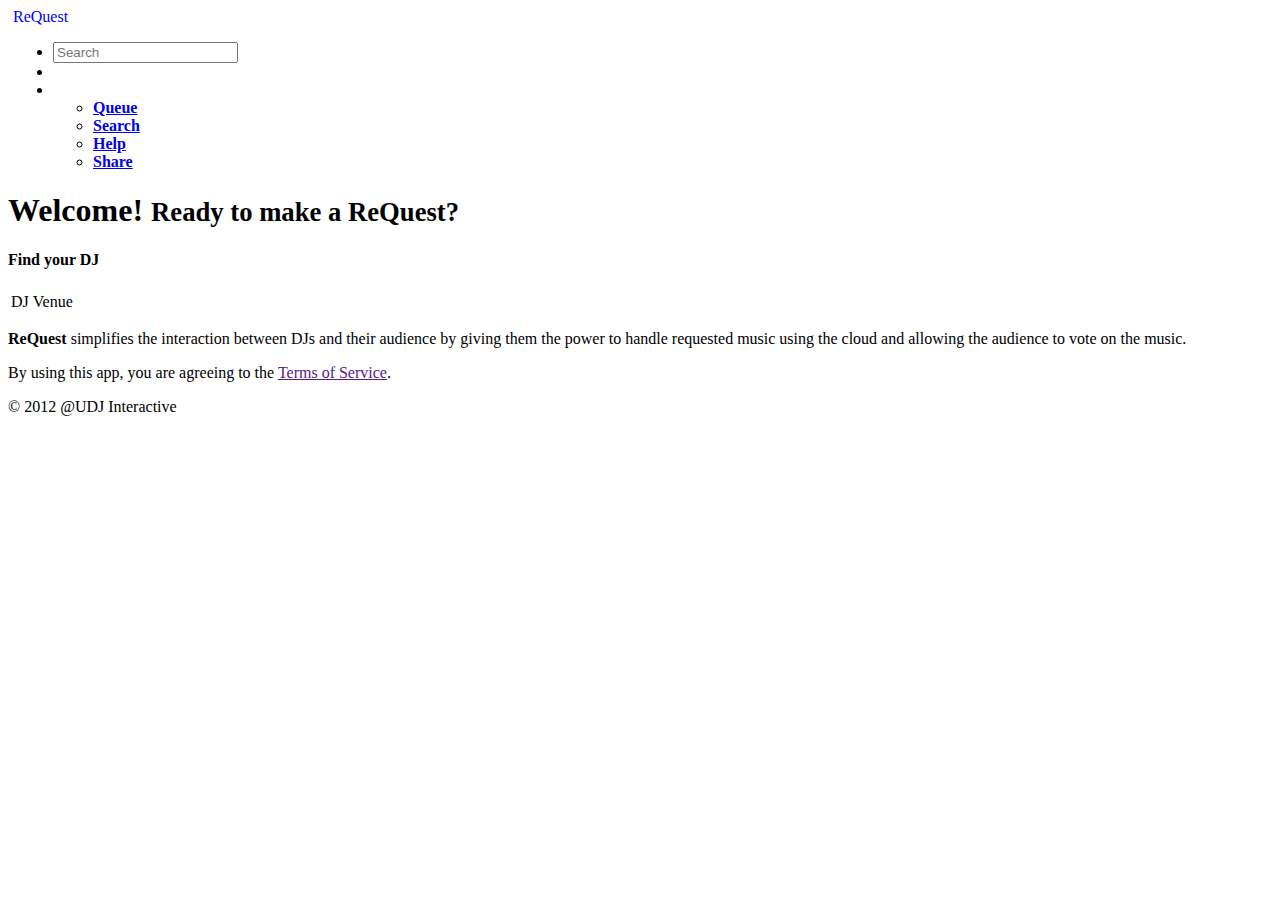
==== index.html @ 40f7f28f "Merge pull request #11 from theawkwardduck/search_bar" ====
<!doctype html>
<html>
<head>
	<meta charset="utf-8">
	<meta name="viewport" content="width=device-width, initial-scale=1.0 maximum-scale=1.0 user-scalable=0">
	<meta name="description" content="A simple app for requesting music to be played by a DJ.">
	
	<title>ReQuest Home</title>
	
	<link rel="icon" type="image/png" href="#">

	<!-- CSS -->
	<link href="assets/css/bootstrap.css" rel="stylesheet" type="text/css">
	<link href="assets/css/bootstrap-responsive.css" rel="stylesheet" type="text/css">
	<link href="assets/css/custom.css" rel="stylesheet" type="text/css">
	<link href="assets/css/main.css" rel="stylesheet" type="text/css">

	<!-- Javascript -->
	<script src="assets/js/jquery-1.8.3.js"></script>
	<script src="assets/js/bootstrap.js"></script>
	<script src="assets/js/custom.js"></script>
	
	<!-- App code -->
	<script src="app/js/gui.js"></script>
	<script src="app/js/global.js"></script>
	<script src="app/js/dj.js"></script>
	<script src="app/js/search.js"></script>
	<script src="app/js/songs.js"></script>
	<script src="app/js/queue.js"></script>

	<!-- HTML5 shim for IE backwards compatibility -->
	<!--[if lt IE 9]>
	  <script src="http://html5shim.googlecode.com/svn/trunk/html5.js"></script>
	<![endif]-->
</head>

<body onload="setupApp()">
	<!-- responsive layout for phone devices -->
	<div class="container-fluid">
		<nav class="row-fluid ">
			<div id="nav_bar" class="navbar">
				<div class="navbar-inner">
					<a class="brand active" href="javascript:void(0)" id="index_tab" >ReQuest</a>
					<ul class="nav pull-right">
						<li><form class="navbar-search"><input type="text" class="search-query input-small" placeholder="Search"></form></li>
	  					<li class="divider-vertical"></li>
  						<li class="dropdown">
    						<a href="#" class="dropdown-toggle" data-toggle="dropdown"><span class="icon-align-justify"></span></a>
    						<ul class="dropdown-menu">
    							<li id="queue_tab" class="pull-right"><a href="javascript:void(0)" ><strong>Queue  </strong><span class="icon-music"></span></a></li>
	  							<li id="search_tab" class="pull-right"><a href="javascript:void(0)"><strong>Search  </strong><span class="icon-search"></span></a></li>
    							<li id="help_tab" class="pull-right"><a href="javascript:void(0)"><strong>Help  </strong><span class="icon-question-sign"></span></a></li>
	  							<li id="share_tab" class="pull-right"><a href="javascript:void(0)"><strong>Share  </strong><span class="icon-share"></span></a></li>
    						</ul>
 						</li>
					</ul>
				</div>
			</div>
		</nav>

		<!-- For displaying Bootstrap style popup notifications -->
		<div id="alert-area" class="row-fluid" style="position:fixed;"></div>

		<!-- Tabs -->
		<div id="index_tab_div" class="row-fluid ">
			<div class="page-header">
	  			<h1>Welcome!  <small>Ready to make a <strong>ReQuest</strong>?</small></h1>
			</div>
			<h4>Find your DJ</h4>
			<table id="dj_table" class="table well">
				<thead>
					<td>DJ</td>
					<td>Venue</td>
					<td></td>
				</thead>
				<tbody>
				</tbody>
			</table>
			<div class="well">
				<p><strong>ReQuest</strong> simplifies the interaction between DJs and their audience by giving them the power to handle requested music using the cloud and allowing the audience to vote on the music.</p>
			</div>
		</div>
		
		<div id="queue_tab_div" class="row-fluid " style="display: none;">
			<h4 id="dj_name_bill"></h4>
			<table id="queue_table" class="table well">
				<thead>
					<td></td>
					<td>Track</td>
					<td>Total</td>
					<td>Vote</td>
					<td></td>
				</thead>
				<tbody>
				</tbody>
			</table>
			<!-- <div class="pagination pagination-centered pagination-medium">
				<ul>
					<li class="active"><a href="#"><span class="icon-arrow-left"></span></a></li>
					<li><a href="#"><span class="icon-arrow-right"></span></a></li>
				</ul>
			</div> -->
		</div>

		<div id="search_tab_div" class="row-fluid " style="display: none;">
			<aside class="row-fluid ">
				<h4>Search for a track:</h4>
				<div class="form-search form-centered">
					<input id="song_search_input" type="text" class="input-medium"></input>
					<button class="btn btn-primary" id="song_search_button">Search</button>
				</div>
			</aside>
			
			<div class="row-fluid ">
				<h3>Search Results  <small id="number_songs_found"></small></h3>
				<div id="search_results_list">
				</div>
			</div>
		</div>

		<div id="help_tab_div" class="row-fluid " style="display: none;">
			<dl>
				<dt>How do I request a song?</dt>
				<dd>Click the <strong>Search</strong> tab, type the title or artist in the box, click <strong>Search</strong>, then select the track.</dd>
				<dt>I requested a track but it hasn't played yet?</dt>
				<dd>The DJ may not have the track you have requested.</dd>
				<dt>I'm a DJ, how do I sign up for <strong>ReQuest</strong>?</dt>
				<dd>You can email us (email address).</dd>
				<dt>This is cool, how can I tell more people about it?</dt>
				<dd>Click the <span class="icon-share"></span> link and you can share with any popular social network.</dd>
			</dl>
		</div>

		<div id="share_tab_div" class="row-fluid " style="display: none;">
			<div class="row-fluid ">
				<h3>ReQuest Social<small><span> </span>Share</small></h3>
			</div>
			<section class="row-fluid ">
				<ul class="nav nav-tabs nav-stacked" style="text-align:center">
					<li><a href="sms:?body=Check%20out%20ReQuest%20http://theawkwardduck.com/">SMS Message</a></li>
					<li><a href="">Email</a></li>
					<li><a href="">Facebook</a></li>
					<li><a href="">Twitter</a></li>
					<li><a href="">Google+</a></li>
					<li><a href="">Pintrest</a></li>
				</ul>
				<ul class="nav nav-tabs nav-stacked" style="text-align:center">
					<li><a href="">Contact Us</a></li>
				</ul>
			</section>
		</div>

		<footer class="row-fluid ">
			<div class="muted">
				<p>By using this app, you are agreeing to the <a href="">Terms of Service</a>.<p>
			</div>
			<div>
				<p class="pull-right muted">&copy; 2012 @UDJ Interactive</p>
			</div>
		</footer>
	</div>

	<!-- responsive layout for all other devices -->
	<!-- <div class="container-fluid hidden-phone">
		<header class="row-fluid">
			<div class="alert alert-block">
	  			<button type="button" class="close" data-dismiss="alert">&times;</button>
	  			<h4>Opps!<small> </small></h4>
				<p>You must change your browser's window size to view the responsive mobile app layout. Please make your browser's window size less than 767 pixels wide.</p>
			</div>
		</header>

		<section class="row-fluid">
			<aside class="span#">
			</aside>
			<article class="span#">
			</article>
		</section>
	</div> -->
</body>
</html>
---- assets/css/custom.css ----
/* Custom Child Style Sheet for Bootstrap */
/* Created by @theawkwardduck */

/* Styles title/artist vertically against the image in results page. */
.results-info {
	padding-left:80px;
	padding-top:6px;
	}
	
/* Moves the track/artist <h5> up in the table. */
table h5 {
	margin-top:0px;
	}
	
/* Makes mobile title blue */
.navbar .brand:hover {
	color:#777777;
	text-decoration: none;
	}
.navbar .brand {
	color:blue;
	text-decoration: none;
	}

/* Changes the width of navbar and dropdown to fit on a mobile browser */
.navbar .nav > li > a {
  padding: 10px 10px 10px 12px; 
  margin-left: 0px;
}

.navbar-inner {
  padding-right: 0px;
  padding-left: 5px;
}

.navbar .nav .divider-vertical {
  margin-right: -2px;
}
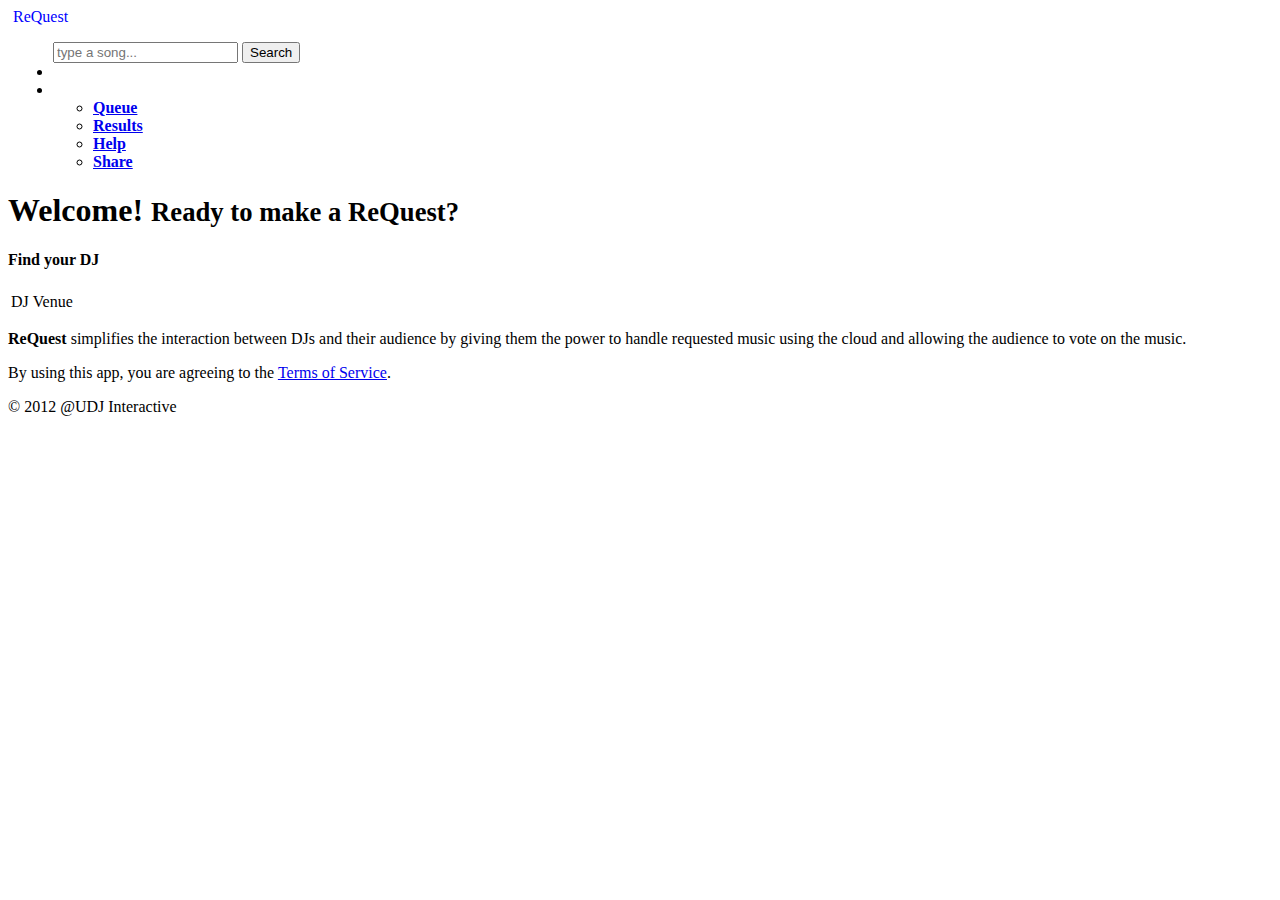
==== commit 122de8b5: "debugging" ====
--- a/index.html
+++ b/index.html
@@ -42,13 +42,16 @@
 				<div class="navbar-inner">
 					<a class="brand active" href="javascript:void(0)" id="index_tab" >ReQuest</a>
 					<ul class="nav pull-right">
-						<li><form class="navbar-search"><input type="text" class="search-query input-small" placeholder="Search"></form></li>
+						<div class="navbar-search input-append">
+							<input id="song_search_input" type="text" class="input-small" placeholder="type a song...">
+							<button id="song_search_button" class="btn btn-primary button-small">Search</button>
+						</div>
 	  					<li class="divider-vertical"></li>
   						<li class="dropdown">
     						<a href="#" class="dropdown-toggle" data-toggle="dropdown"><span class="icon-align-justify"></span></a>
     						<ul class="dropdown-menu">
     							<li id="queue_tab" class="pull-right"><a href="javascript:void(0)" ><strong>Queue  </strong><span class="icon-music"></span></a></li>
-	  							<li id="search_tab" class="pull-right"><a href="javascript:void(0)"><strong>Search  </strong><span class="icon-search"></span></a></li>
+	  							<li id="search_tab" class="pull-right"><a href="javascript:void(0)"><strong>Results  </strong><span class="icon-search"></span></a></li>
     							<li id="help_tab" class="pull-right"><a href="javascript:void(0)"><strong>Help  </strong><span class="icon-question-sign"></span></a></li>
 	  							<li id="share_tab" class="pull-right"><a href="javascript:void(0)"><strong>Share  </strong><span class="icon-share"></span></a></li>
     						</ul>
@@ -59,7 +62,9 @@
 		</nav>
 
 		<!-- For displaying Bootstrap style popup notifications -->
-		<div id="alert-area" class="row-fluid" style="position:fixed;"></div>
+		<div class="row-fluid">
+			<div id="alert-area" style="position:fixed;"></div>
+		</div>
 
 		<!-- Tabs -->
 		<div id="index_tab_div" class="row-fluid ">
@@ -102,15 +107,7 @@
 			</div> -->
 		</div>
 
-		<div id="search_tab_div" class="row-fluid " style="display: none;">
-			<aside class="row-fluid ">
-				<h4>Search for a track:</h4>
-				<div class="form-search form-centered">
-					<input id="song_search_input" type="text" class="input-medium"></input>
-					<button class="btn btn-primary" id="song_search_button">Search</button>
-				</div>
-			</aside>
-			
+		<div id="search_tab_div" class="row-fluid " style="display: none;">			
 			<div class="row-fluid ">
 				<h3>Search Results  <small id="number_songs_found"></small></h3>
 				<div id="search_results_list">
@@ -152,7 +149,7 @@
 
 		<footer class="row-fluid ">
 			<div class="muted">
-				<p>By using this app, you are agreeing to the <a href="">Terms of Service</a>.<p>
+				<p>By using this app, you are agreeing to the <a href="terms.html">Terms of Service</a>.<p>
 			</div>
 			<div>
 				<p class="pull-right muted">&copy; 2012 @UDJ Interactive</p>
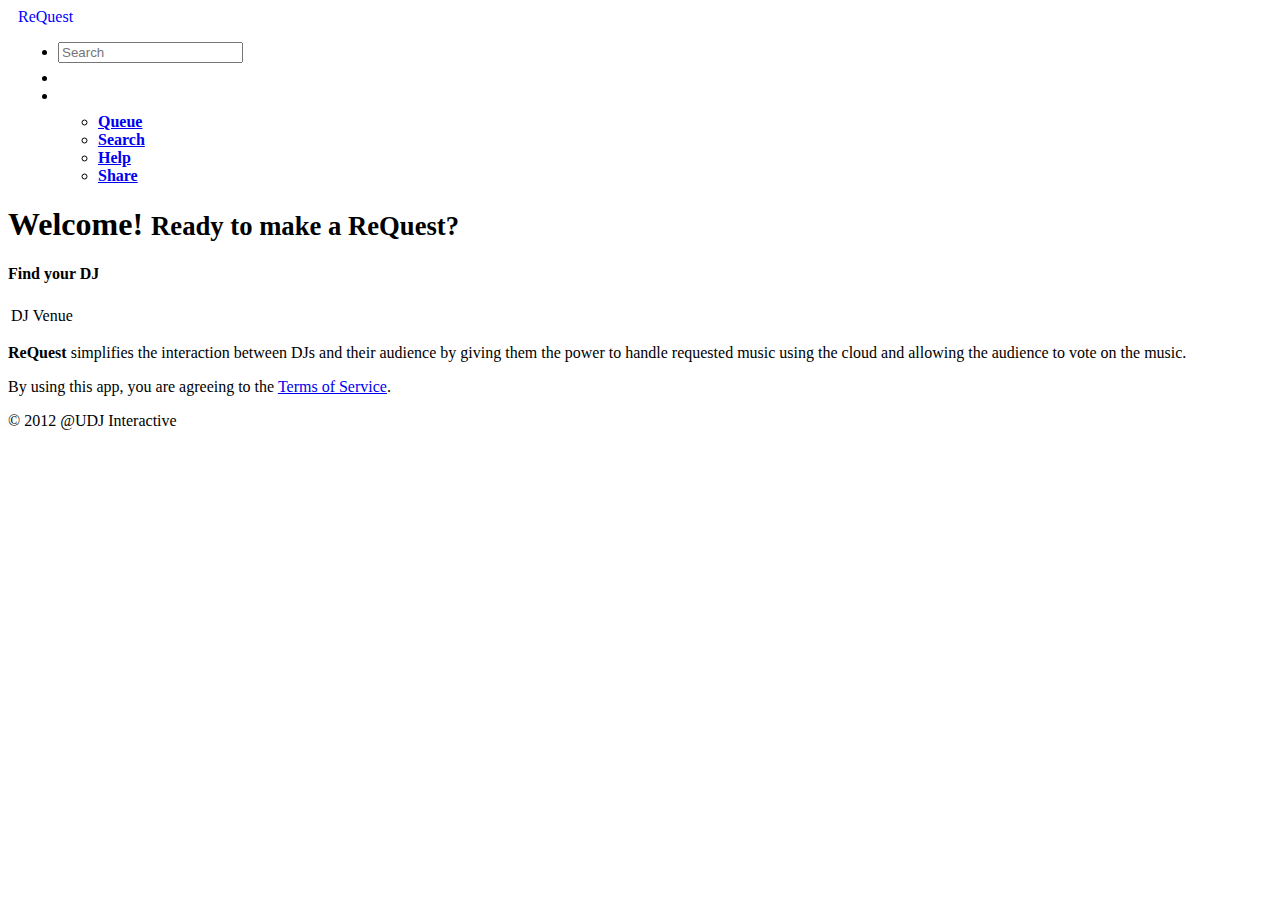
==== commit 4df537dc: "Fixes search box styling and adds a search icon." ====
--- a/index.html
+++ b/index.html
@@ -42,16 +42,13 @@
 				<div class="navbar-inner">
 					<a class="brand active" href="javascript:void(0)" id="index_tab" >ReQuest</a>
 					<ul class="nav pull-right">
-						<div class="navbar-search input-append">
-							<input id="song_search_input" type="text" class="input-small" placeholder="type a song...">
-							<button id="song_search_button" class="btn btn-primary button-small">Search</button>
-						</div>
+						<li><form class="navbar-search"><input type="text" class="navbar-form input-small" placeholder="Search"><a href="" id="search-icon" class="icon-search"></a></form></li> <!-- This icon could be an advanced search feature or used as the search "button" -->
 	  					<li class="divider-vertical"></li>
   						<li class="dropdown">
     						<a href="#" class="dropdown-toggle" data-toggle="dropdown"><span class="icon-align-justify"></span></a>
     						<ul class="dropdown-menu">
     							<li id="queue_tab" class="pull-right"><a href="javascript:void(0)" ><strong>Queue  </strong><span class="icon-music"></span></a></li>
-	  							<li id="search_tab" class="pull-right"><a href="javascript:void(0)"><strong>Results  </strong><span class="icon-search"></span></a></li>
+	  							<li id="search_tab" class="pull-right"><a href="javascript:void(0)"><strong>Search  </strong><span class="icon-search"></span></a></li>
     							<li id="help_tab" class="pull-right"><a href="javascript:void(0)"><strong>Help  </strong><span class="icon-question-sign"></span></a></li>
 	  							<li id="share_tab" class="pull-right"><a href="javascript:void(0)"><strong>Share  </strong><span class="icon-share"></span></a></li>
     						</ul>
@@ -107,7 +104,15 @@
 			</div> -->
 		</div>
 
-		<div id="search_tab_div" class="row-fluid " style="display: none;">			
+		<div id="search_tab_div" class="row-fluid " style="display: none;">
+			<aside class="row-fluid ">
+				<h4>Search for a track:</h4>
+				<div class="form-search form-centered">
+					<input id="song_search_input" type="text" class="input-medium"></input>
+					<button class="btn btn-primary" id="song_search_button">Search</button>
+				</div>
+			</aside>
+			
 			<div class="row-fluid ">
 				<h3>Search Results  <small id="number_songs_found"></small></h3>
 				<div id="search_results_list">
--- a/assets/css/custom.css
+++ b/assets/css/custom.css
@@ -7,32 +7,53 @@
 	padding-top:6px;
 	}
 	
-/* Moves the track/artist <h5> up in the table. */
+/* Moves the track/artist <h5> up in the queue table. */
 table h5 {
 	margin-top:0px;
 	}
 	
 /* Makes mobile title blue */
+.navbar .brand {
+	color:blue;
+	text-decoration: none;
+	}
+/* Changes color on hover (does nothing for mobile layout).*/
 .navbar .brand:hover {
 	color:#777777;
 	text-decoration: none;
 	}
-.navbar .brand {
-	color:blue;
-	text-decoration: none;
+
+/* Changes the padding of dropdown button. */
+.navbar .nav > li > a {
+  	padding: 10px 10px 10px 12px; 
+}
+
+/* Shortens navigation bar padding to fit mobie layout. */
+.navbar-inner {
+  	padding-right: 0px; 
+  	padding-left: 10px;
+}
+
+/* Moves vertical divider closer to dropdown button */ 
+.navbar .nav .divider-vertical {
+  	margin-right: -2px;
+}
+
+/* Positions search icon in the search box */
+#search-icon {
+  	display: inline-block;
+  	position: relative;
+  	left: -12px;
+  	bottom: 2px;
 	}
 
-/* Changes the width of navbar and dropdown to fit on a mobile browser */
-.navbar .nav > li > a {
-  padding: 10px 10px 10px 12px; 
-  margin-left: 0px;
+/* Removes bottom margin on search box */
+input[type="text"] {
+	margin-bottom: 6px;
+	margin-right: -10px;
 }
 
-.navbar-inner {
-  padding-right: 0px;
-  padding-left: 5px;
-}
-
-.navbar .nav .divider-vertical {
-  margin-right: -2px;
+/* Removes dropdown overlap on dropdown button */
+.dropdown-menu {
+	margin-top: 8px;
 }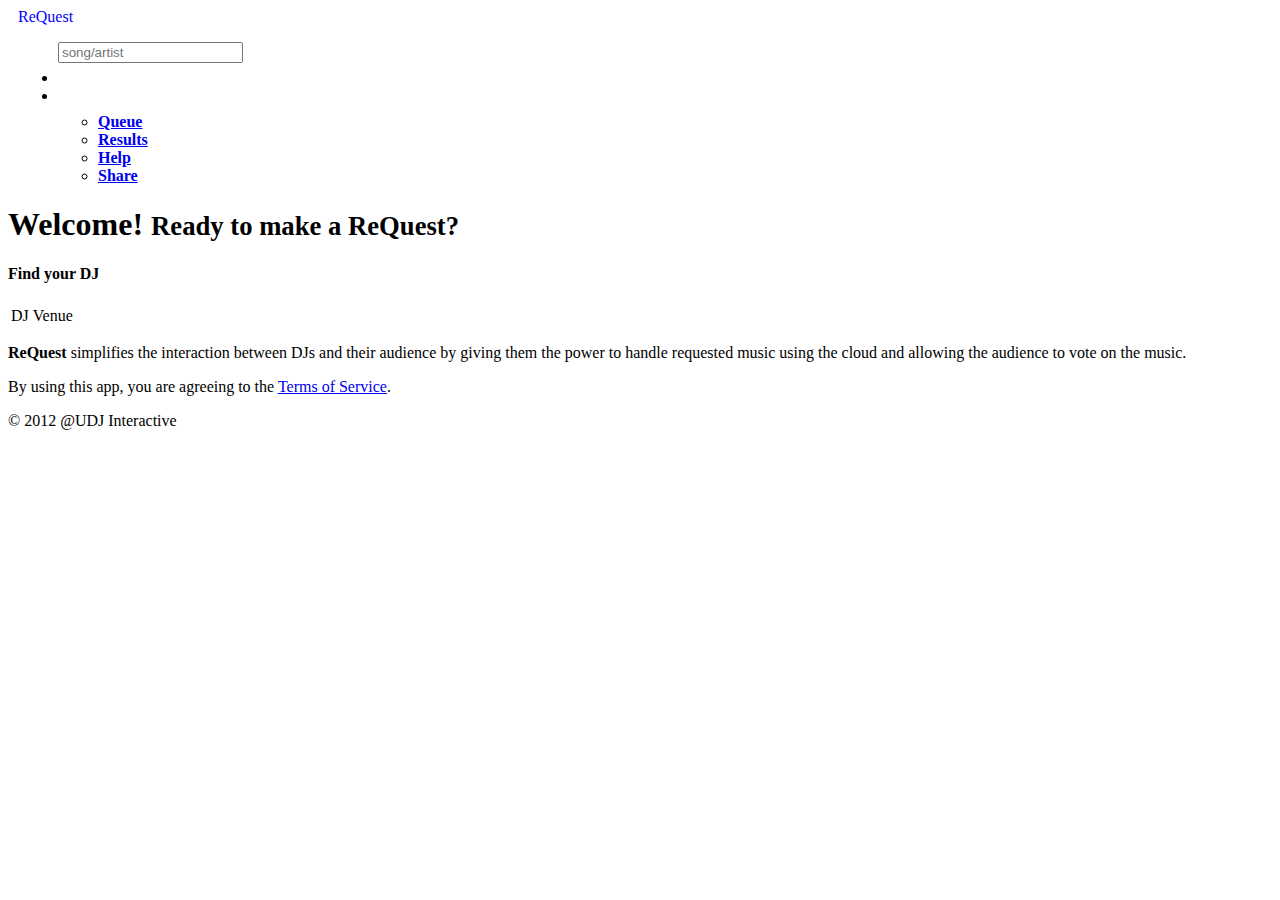
==== commit 011b7be7: "Added search handler function. Removed search button from search text box" ====
--- a/index.html
+++ b/index.html
@@ -42,13 +42,16 @@
 				<div class="navbar-inner">
 					<a class="brand active" href="javascript:void(0)" id="index_tab" >ReQuest</a>
 					<ul class="nav pull-right">
-						<li><form class="navbar-search"><input type="text" class="navbar-form input-small" placeholder="Search"><a href="" id="search-icon" class="icon-search"></a></form></li> <!-- This icon could be an advanced search feature or used as the search "button" -->
+						<div class="navbar-search input-prepend">
+							<span class="add-on"><i class="icon-search"></i></span>
+							<input id="song_search_input" type="text" class="input-small" placeholder="song/artist">
+						</div>
 	  					<li class="divider-vertical"></li>
   						<li class="dropdown">
     						<a href="#" class="dropdown-toggle" data-toggle="dropdown"><span class="icon-align-justify"></span></a>
     						<ul class="dropdown-menu">
     							<li id="queue_tab" class="pull-right"><a href="javascript:void(0)" ><strong>Queue  </strong><span class="icon-music"></span></a></li>
-	  							<li id="search_tab" class="pull-right"><a href="javascript:void(0)"><strong>Search  </strong><span class="icon-search"></span></a></li>
+	  							<li id="search_tab" class="pull-right"><a href="javascript:void(0)"><strong>Results  </strong><span class="icon-search"></span></a></li>
     							<li id="help_tab" class="pull-right"><a href="javascript:void(0)"><strong>Help  </strong><span class="icon-question-sign"></span></a></li>
 	  							<li id="share_tab" class="pull-right"><a href="javascript:void(0)"><strong>Share  </strong><span class="icon-share"></span></a></li>
     						</ul>
@@ -104,15 +107,7 @@
 			</div> -->
 		</div>
 
-		<div id="search_tab_div" class="row-fluid " style="display: none;">
-			<aside class="row-fluid ">
-				<h4>Search for a track:</h4>
-				<div class="form-search form-centered">
-					<input id="song_search_input" type="text" class="input-medium"></input>
-					<button class="btn btn-primary" id="song_search_button">Search</button>
-				</div>
-			</aside>
-			
+		<div id="search_tab_div" class="row-fluid " style="display: none;">			
 			<div class="row-fluid ">
 				<h3>Search Results  <small id="number_songs_found"></small></h3>
 				<div id="search_results_list">
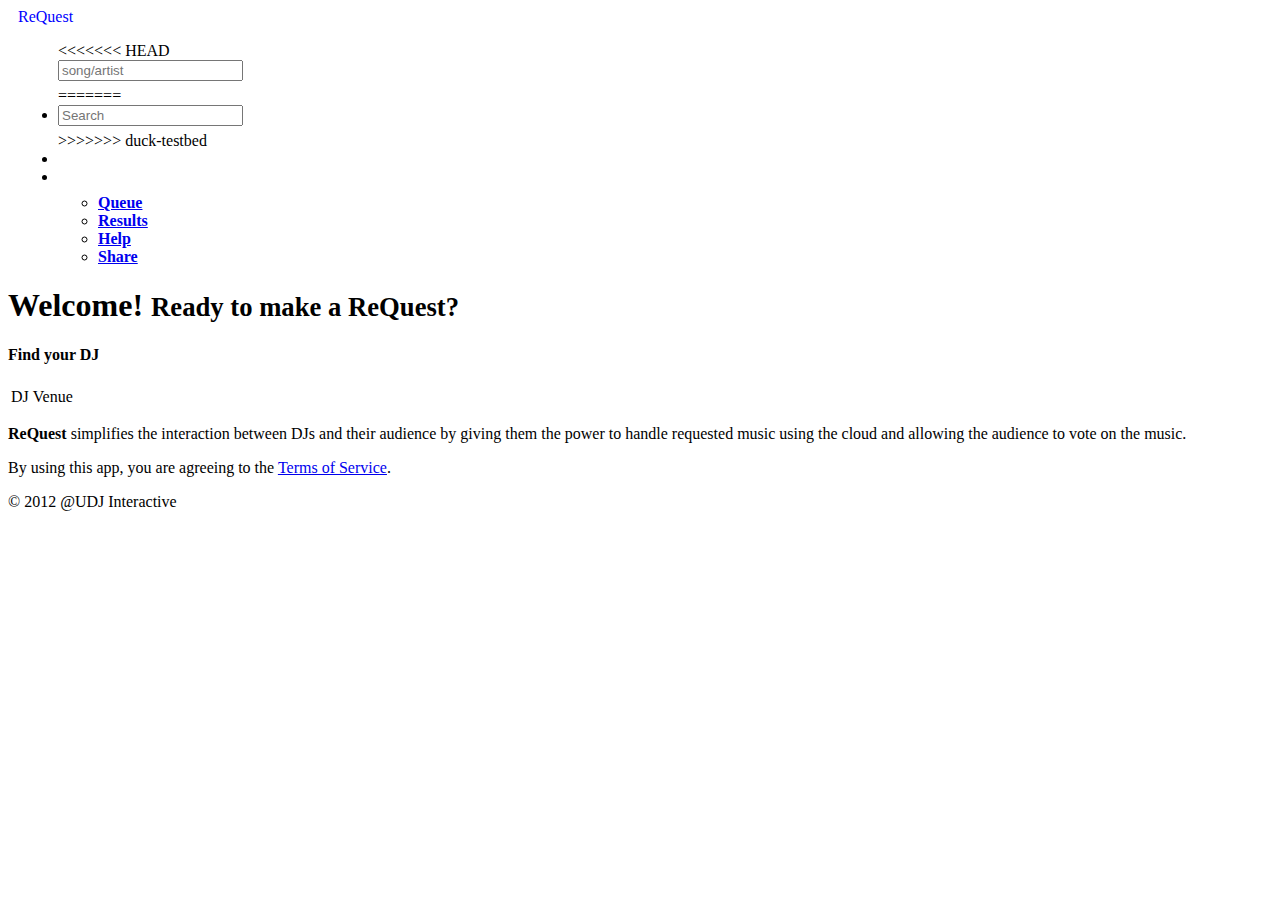
==== commit 556d7c91: "Merge branch 'duck-testbed'" ====
--- a/index.html
+++ b/index.html
@@ -42,10 +42,14 @@
 				<div class="navbar-inner">
 					<a class="brand active" href="javascript:void(0)" id="index_tab" >ReQuest</a>
 					<ul class="nav pull-right">
+<<<<<<< HEAD
 						<div class="navbar-search input-prepend">
 							<span class="add-on"><i class="icon-search"></i></span>
 							<input id="song_search_input" type="text" class="input-small" placeholder="song/artist">
 						</div>
+=======
+						<li><form class="navbar-search"><input type="text" class="navbar-form input-small" placeholder="Search"><a href="" id="search-icon" class="icon-search"></a></form></li> <!-- This icon could be an advanced search feature or used as the search "button" -->
+>>>>>>> duck-testbed
 	  					<li class="divider-vertical"></li>
   						<li class="dropdown">
     						<a href="#" class="dropdown-toggle" data-toggle="dropdown"><span class="icon-align-justify"></span></a>
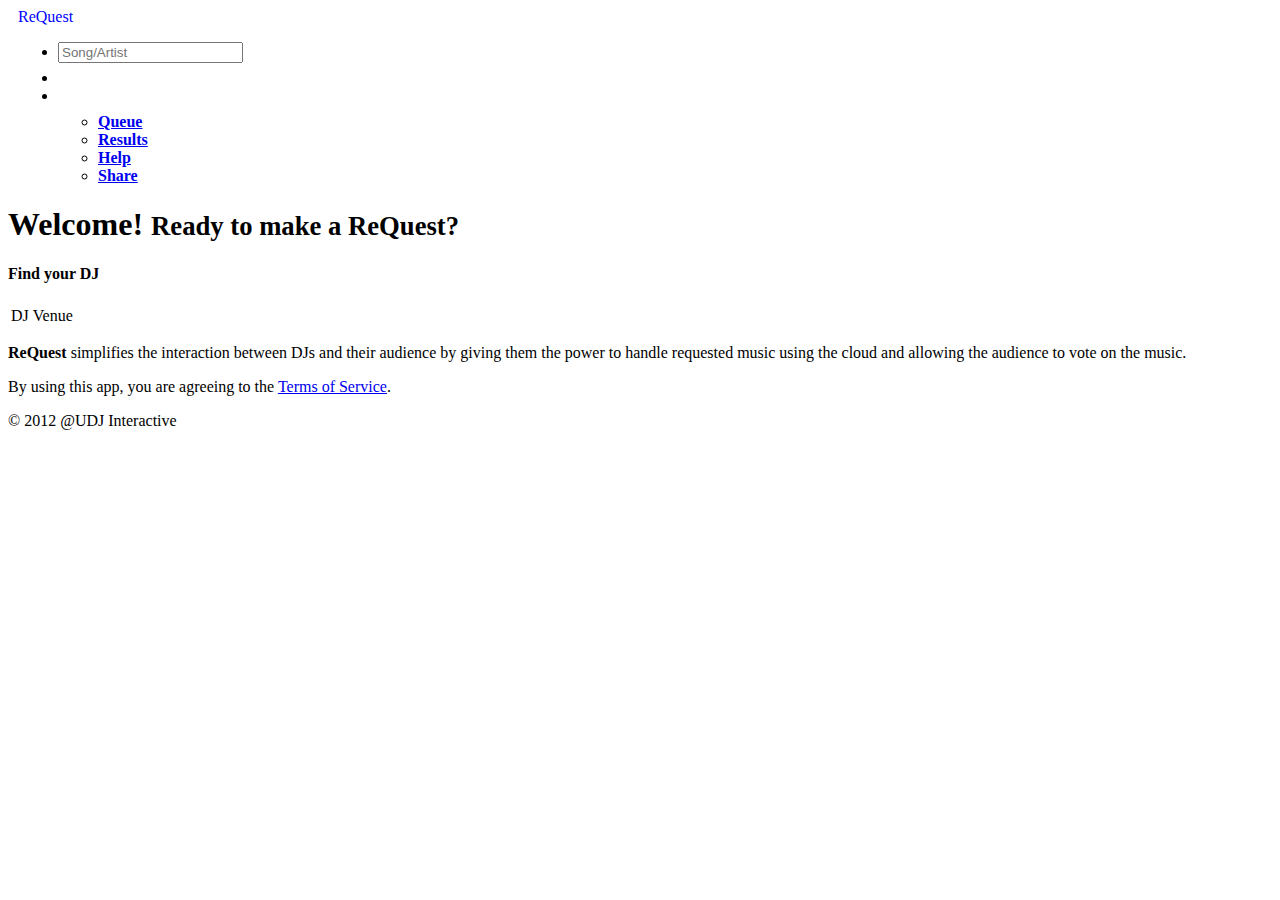
==== commit 9284dfc6: "Merging Duck's changes, modifying comments on PHP scripts" ====
--- a/index.html
+++ b/index.html
@@ -42,14 +42,16 @@
 				<div class="navbar-inner">
 					<a class="brand active" href="javascript:void(0)" id="index_tab" >ReQuest</a>
 					<ul class="nav pull-right">
-<<<<<<< HEAD
-						<div class="navbar-search input-prepend">
+						<!-- <div class="navbar-search input-prepend">
 							<span class="add-on"><i class="icon-search"></i></span>
 							<input id="song_search_input" type="text" class="input-small" placeholder="song/artist">
-						</div>
-=======
-						<li><form class="navbar-search"><input type="text" class="navbar-form input-small" placeholder="Search"><a href="" id="search-icon" class="icon-search"></a></form></li> <!-- This icon could be an advanced search feature or used as the search "button" -->
->>>>>>> duck-testbed
+						</div> -->
+						<li>
+							<form class="navbar-search">
+								<input type="text" class="navbar-form input-small" placeholder="Song/Artist">
+								<a href="" id="search-icon" class="icon-search"></a>
+							</form>
+						</li> <!-- This icon could be an advanced search feature or used as the search "button" -->
 	  					<li class="divider-vertical"></li>
   						<li class="dropdown">
     						<a href="#" class="dropdown-toggle" data-toggle="dropdown"><span class="icon-align-justify"></span></a>
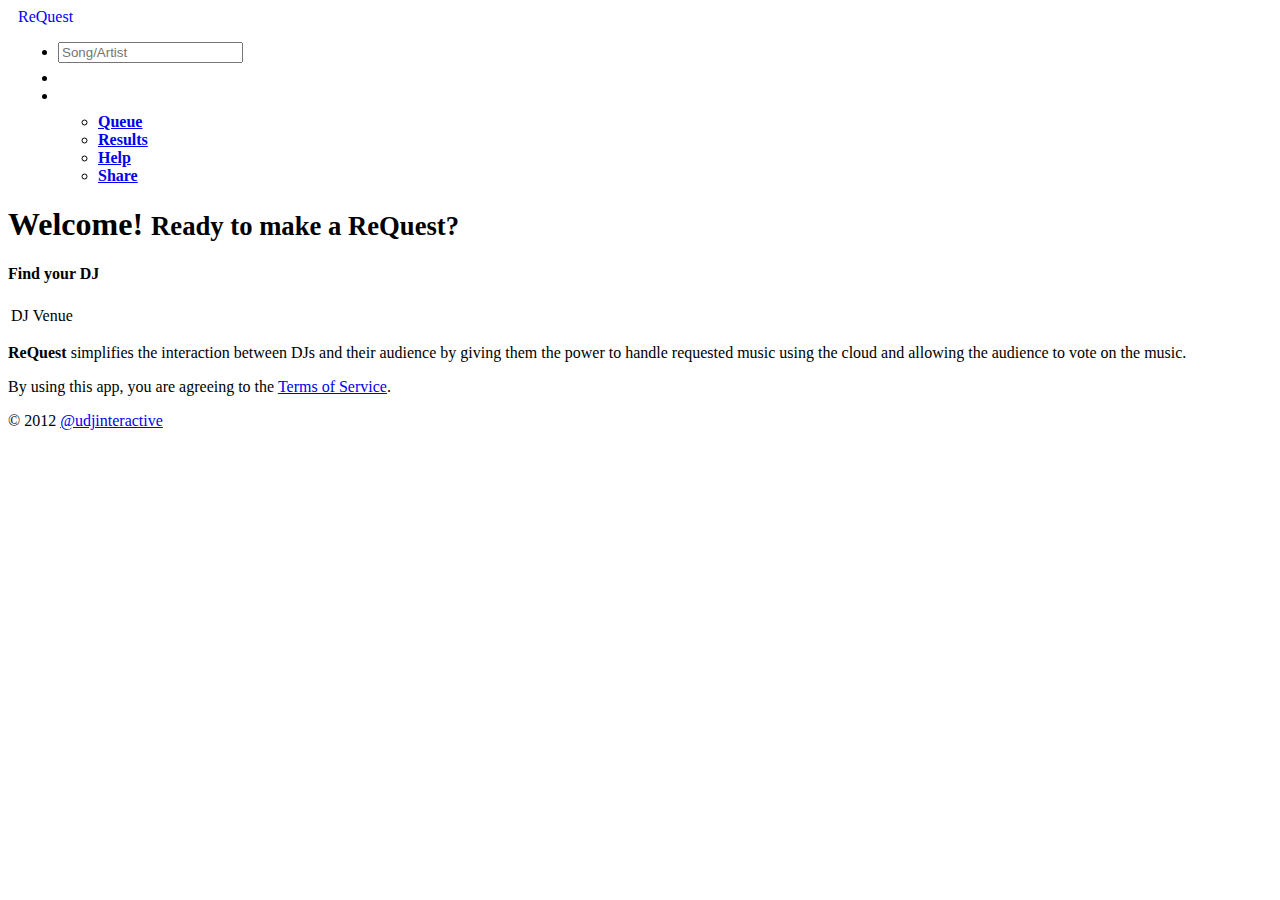
==== commit 649c940e: "adds a twitter link in the footer" ====
--- a/index.html
+++ b/index.html
@@ -40,17 +40,17 @@
 		<nav class="row-fluid ">
 			<div id="nav_bar" class="navbar">
 				<div class="navbar-inner">
-					<a class="brand active" href="javascript:void(0)" id="index_tab" >ReQuest</a>
+					<a class="brand active" href="javascript:void(0);" id="index_tab" >ReQuest</a>
 					<ul class="nav pull-right">
 						<!-- <div class="navbar-search input-prepend">
 							<span class="add-on"><i class="icon-search"></i></span>
 							<input id="song_search_input" type="text" class="input-small" placeholder="song/artist">
 						</div> -->
 						<li>
-							<form class="navbar-search">
-								<input type="text" class="navbar-form input-small" placeholder="Song/Artist">
-								<a href="" id="search-icon" class="icon-search"></a>
-							</form>
+							<div class="navbar-search">
+								<input id="song_search_input" type="text" class="navbar-form input-small" placeholder="Song/Artist">
+								<a href="javascript:void(0);" id="search-icon" class="icon-search"></a>
+							</div>
 						</li> <!-- This icon could be an advanced search feature or used as the search "button" -->
 	  					<li class="divider-vertical"></li>
   						<li class="dropdown">
@@ -158,7 +158,7 @@
 				<p>By using this app, you are agreeing to the <a href="terms.html">Terms of Service</a>.<p>
 			</div>
 			<div>
-				<p class="pull-right muted">&copy; 2012 @UDJ Interactive</p>
+				<p class="pull-right muted">&copy; 2012 <a href="https://twitter.com/udjinteractive" class="muted" target="_blank">@udjinteractive</a></p>
 			</div>
 		</footer>
 	</div>
